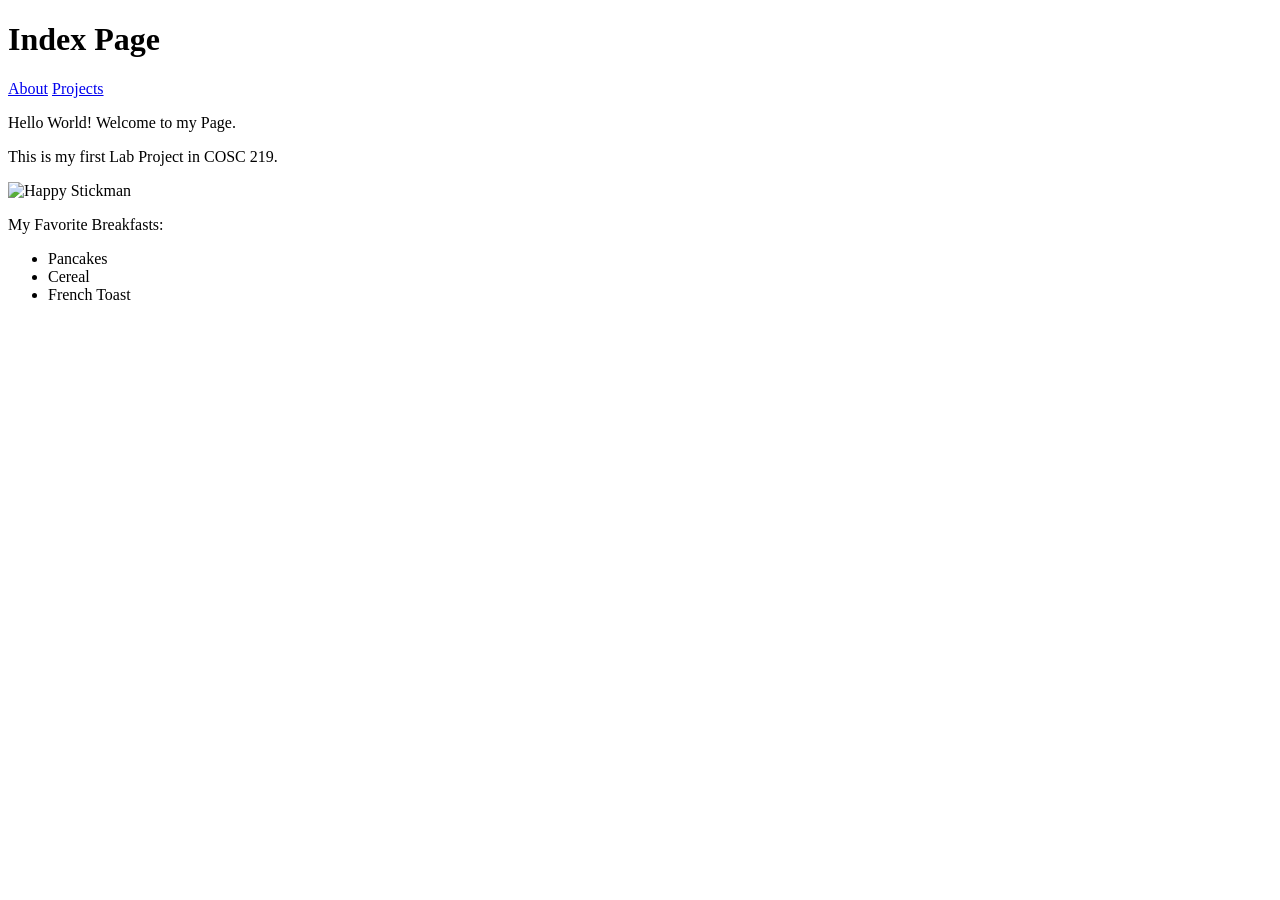
==== index.html @ b77a070f "Added contents in my index page" ====
<!doctype html>
<html lang="en">
  <head>
    <meta charset="UTF-8" />
    <meta name="viewport" content="width=device-width, initial-scale=1.0" />
    <title>Index</title>
  </head>
  <body>
    <h1>Index Page</h1>
    <a href="about.html">About</a>
    <a href="projects.html">Projects</a>
    <p>Hello World! Welcome to my Page.</p>
    <p>This is my first Lab Project in COSC 219.</p>
    <img
      src="https://cdn.vectorstock.com/i/500p/41/11/happy-stickman-with-thumb-up-vector-60284111.jpg"
      alt="Happy Stickman"
    />
    <p>My Favorite Breakfasts:</p>
    <ul>
      <li>Pancakes</li>
      <li>Cereal</li>
      <li>French Toast</li>
    </ul>
  </body>
  <footer></footer>
</html>
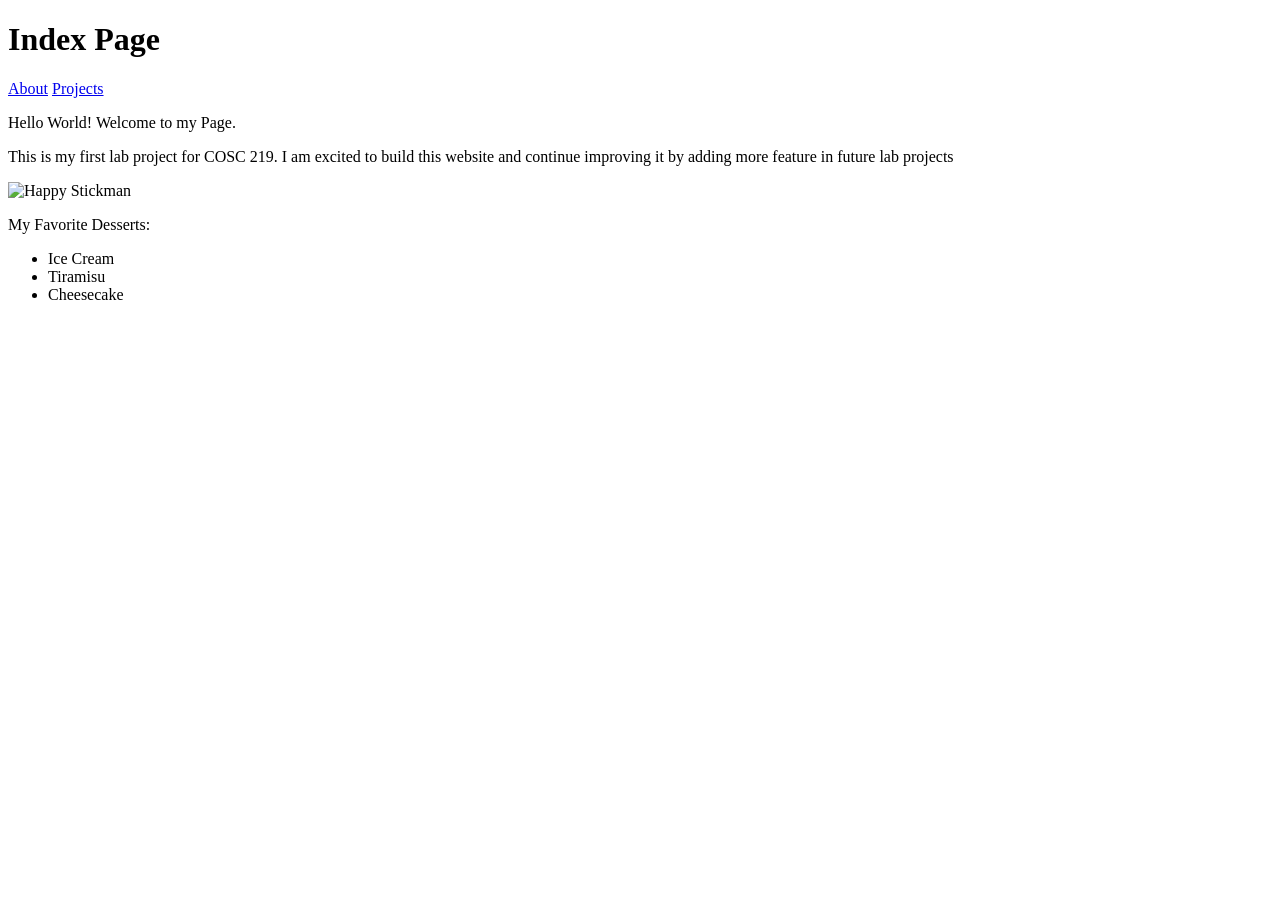
==== commit 74ec2409: "Updated README and Index Page with minor changes" ====
--- a/index.html
+++ b/index.html
@@ -10,16 +10,20 @@
     <a href="about.html">About</a>
     <a href="projects.html">Projects</a>
     <p>Hello World! Welcome to my Page.</p>
-    <p>This is my first Lab Project in COSC 219.</p>
+    <p>
+      This is my first lab project for COSC 219. I am excited to build this
+      website and continue improving it by adding more feature in future lab
+      projects
+    </p>
     <img
       src="https://cdn.vectorstock.com/i/500p/41/11/happy-stickman-with-thumb-up-vector-60284111.jpg"
       alt="Happy Stickman"
     />
-    <p>My Favorite Breakfasts:</p>
+    <p>My Favorite Desserts:</p>
     <ul>
-      <li>Pancakes</li>
-      <li>Cereal</li>
-      <li>French Toast</li>
+      <li>Ice Cream</li>
+      <li>Tiramisu</li>
+      <li>Cheesecake</li>
     </ul>
   </body>
   <footer></footer>
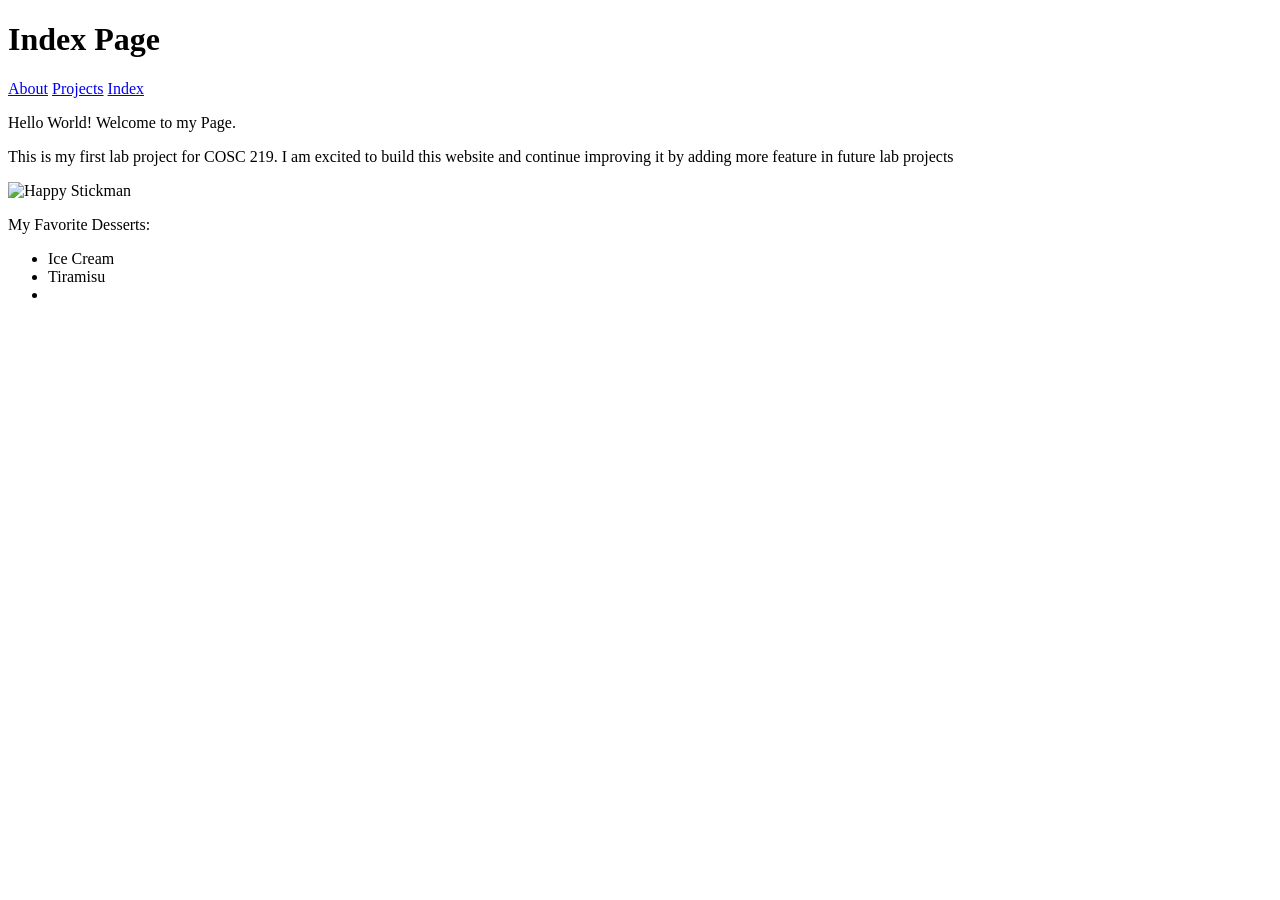
==== commit 715f903b: "Added the missing requirements needed for submission" ====
--- a/index.html
+++ b/index.html
@@ -6,25 +6,32 @@
     <title>Index</title>
   </head>
   <body>
-    <h1>Index Page</h1>
-    <a href="about.html">About</a>
-    <a href="projects.html">Projects</a>
-    <p>Hello World! Welcome to my Page.</p>
-    <p>
-      This is my first lab project for COSC 219. I am excited to build this
-      website and continue improving it by adding more feature in future lab
-      projects
-    </p>
-    <img
-      src="https://cdn.vectorstock.com/i/500p/41/11/happy-stickman-with-thumb-up-vector-60284111.jpg"
-      alt="Happy Stickman"
-    />
-    <p>My Favorite Desserts:</p>
-    <ul>
-      <li>Ice Cream</li>
-      <li>Tiramisu</li>
-      <li>Cheesecake</li>
-    </ul>
+    <header>
+      <h1>Index Page</h1>
+    </header>
+    <nav>
+      <a href="about.html">About</a>
+      <a href="projects.html">Projects</a>
+      <a href="index.html">Index</a>
+    </nav>
+    <main>
+      <p>Hello World! Welcome to my Page.</p>
+      <p>
+        This is my first lab project for COSC 219. I am excited to build this
+        website and continue improving it by adding more feature in future lab
+        projects
+      </p>
+      <img
+        src="https://cdn.vectorstock.com/i/500p/41/11/happy-stickman-with-thumb-up-vector-60284111.jpg"
+        alt="Happy Stickman"
+      />
+      <p>My Favorite Desserts:</p>
+      <ul>
+        <li>Ice Cream</li>
+        <li>Tiramisu</li>
+        <li></li>
+      </ul>
+    </main>
   </body>
   <footer></footer>
 </html>
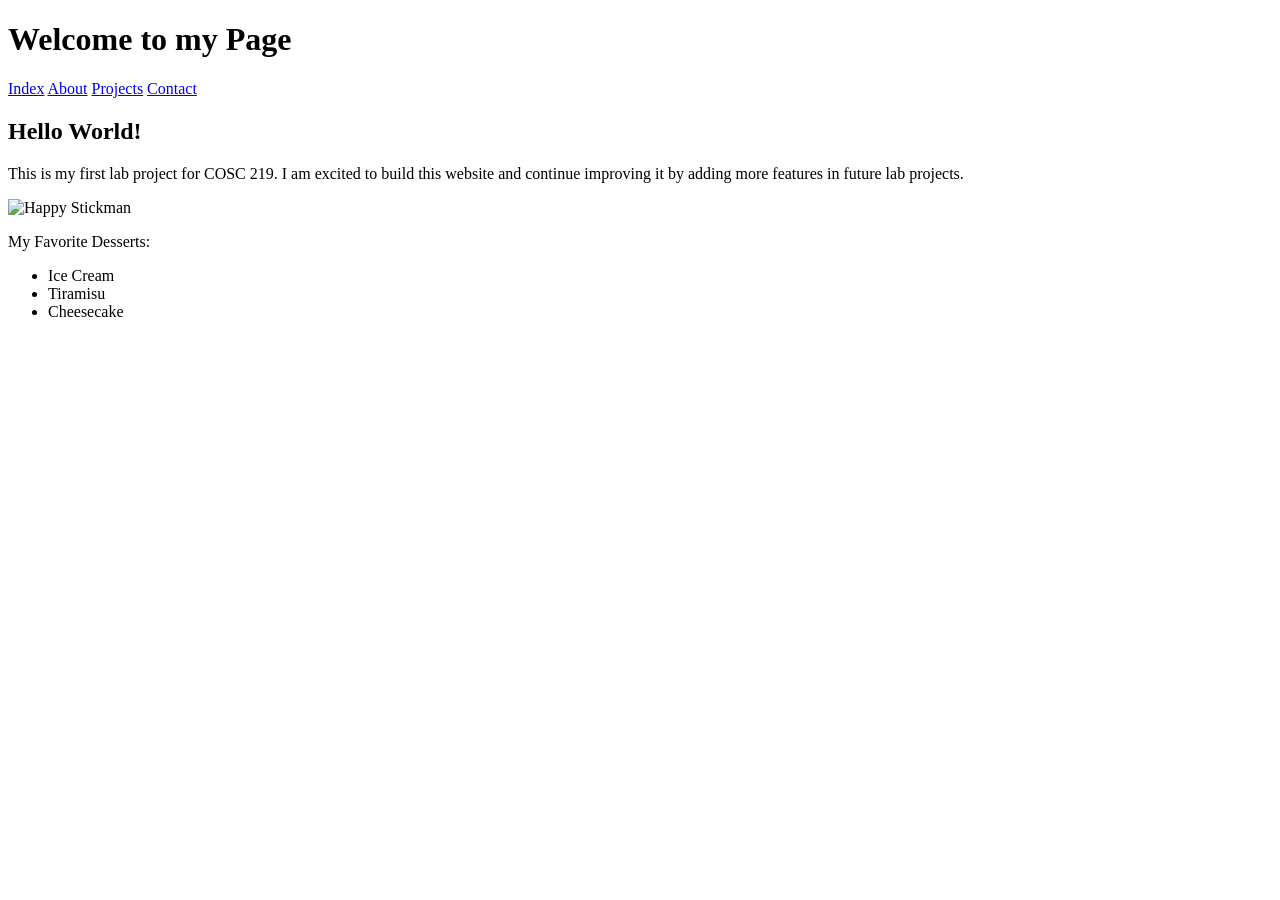
==== commit 75df892a: "Added improvements" ====
--- a/index.html
+++ b/index.html
@@ -4,22 +4,24 @@
     <meta charset="UTF-8" />
     <meta name="viewport" content="width=device-width, initial-scale=1.0" />
     <title>Index</title>
+    <link rel="stylesheet" href="css/styles.css" />
   </head>
   <body>
     <header>
-      <h1>Index Page</h1>
+      <h1>Welcome to my Page</h1>
     </header>
     <nav>
+      <a href="index.html">Index</a>
       <a href="about.html">About</a>
       <a href="projects.html">Projects</a>
-      <a href="index.html">Index</a>
+      <a href="contact.html">Contact</a>
     </nav>
     <main>
-      <p>Hello World! Welcome to my Page.</p>
-      <p>
+      <h2>Hello World!</h2>
+      <p class="intro">
         This is my first lab project for COSC 219. I am excited to build this
-        website and continue improving it by adding more feature in future lab
-        projects
+        website and continue improving it by adding more features in future lab
+        projects.
       </p>
       <img
         src="https://cdn.vectorstock.com/i/500p/41/11/happy-stickman-with-thumb-up-vector-60284111.jpg"
@@ -29,9 +31,9 @@
       <ul>
         <li>Ice Cream</li>
         <li>Tiramisu</li>
-        <li></li>
+        <li>Cheesecake</li>
       </ul>
     </main>
+    <footer></footer>
   </body>
-  <footer></footer>
 </html>
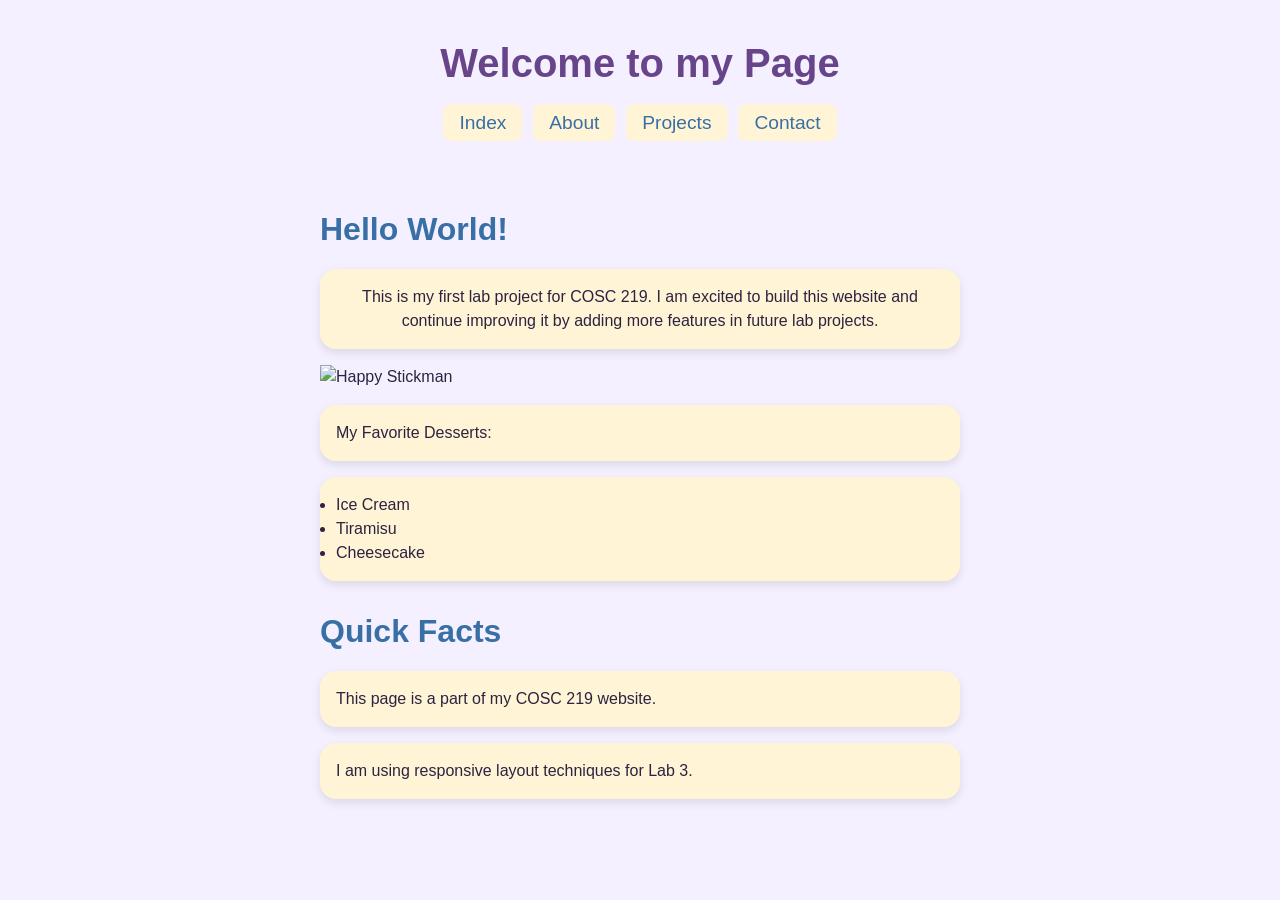
==== commit 1406acf7: "Added new classes, divs, and a two-column arrangement" ====
--- a/index.html
+++ b/index.html
@@ -7,33 +7,50 @@
     <link rel="stylesheet" href="css/styles.css" />
   </head>
   <body>
-    <header>
-      <h1>Welcome to my Page</h1>
-    </header>
     <nav>
-      <a href="index.html">Index</a>
-      <a href="about.html">About</a>
-      <a href="projects.html">Projects</a>
-      <a href="contact.html">Contact</a>
+      <header>
+        <h1>Welcome to my Page</h1>
+      </header>
+      <div class="nav-links">
+        <a href="index.html">Index</a>
+        <a href="about.html">About</a>
+        <a href="projects.html">Projects</a>
+        <a href="contact.html">Contact</a>
+      </div>
     </nav>
-    <main>
-      <h2>Hello World!</h2>
-      <p class="intro">
-        This is my first lab project for COSC 219. I am excited to build this
-        website and continue improving it by adding more features in future lab
-        projects.
-      </p>
-      <img
-        src="https://cdn.vectorstock.com/i/500p/41/11/happy-stickman-with-thumb-up-vector-60284111.jpg"
-        alt="Happy Stickman"
-      />
-      <p>My Favorite Desserts:</p>
-      <ul>
-        <li>Ice Cream</li>
-        <li>Tiramisu</li>
-        <li>Cheesecake</li>
-      </ul>
+
+    <main class="page-layout">
+      <section class="main-content">
+        <h2>Hello World!</h2>
+
+        <p class="intro">
+          This is my first lab project for COSC 219. I am excited to build this
+          website and continue improving it by adding more features in future
+          lab projects.
+        </p>
+
+        <img
+          src="https://cdn.vectorstock.com/i/500p/41/11/happy-stickman-with-thumb-up-vector-60284111.jpg"
+          alt="Happy Stickman"
+        />
+
+        <div class="content-box">
+          <p>My Favorite Desserts:</p>
+          <ul>
+            <li>Ice Cream</li>
+            <li>Tiramisu</li>
+            <li>Cheesecake</li>
+          </ul>
+        </div>
+      </section>
+
+      <aside>
+        <h2>Quick Facts</h2>
+        <p>This page is a part of my COSC 219 website.</p>
+        <p>I am using responsive layout techniques for Lab 3.</p>
+      </aside>
     </main>
+
     <footer></footer>
   </body>
 </html>
--- a/css/styles.css
+++ b/css/styles.css
@@ -0,0 +1,172 @@
+:root {
+  --brand: #fff4d6;
+  --ink: #2d2340;
+  --muted: #8a7f99;
+  --space: 1rem;
+}
+
+* {
+  box-sizing: border-box;
+}
+
+body {
+  background: #f5f0ff;
+  font-family: Arial, sans-serif;
+  color: var(--ink);
+  line-height: 1.5;
+  font-size: var(--space);
+}
+
+main {
+  max-width: 42rem;
+  margin: 0 auto;
+  padding: var(--space);
+}
+
+h1 {
+  color: #68458a;
+  margin-bottom: 1rem;
+  font-size: 2.5rem;
+  text-align: center;
+}
+
+h2 {
+  color: #386fa4;
+  margin-bottom: 1rem;
+  font-size: 2rem;
+}
+
+p,
+ul {
+  background: var(--brand);
+  border-radius: 1rem;
+  padding: var(--space);
+  margin: var(--space) 0;
+  text-align: justify;
+  box-shadow: 0 4px 10px rgba(0, 0, 0, 0.1);
+}
+
+table {
+  margin: 1.5rem auto;
+  border-collapse: separate;
+  background: #fff4d6;
+  overflow: hidden;
+  box-shadow: 0 4px 10px rgba(0, 0, 0, 0.1);
+}
+
+th,
+td {
+  border: 1px solid #d8c99b;
+  padding: 1rem;
+}
+
+th {
+  background: #dceeff;
+  color: var(--ink);
+}
+
+td {
+  background: #fff4d6;
+}
+
+nav {
+  text-align: center;
+  margin-bottom: 1.5rem;
+}
+nav a {
+  color: #386fa4;
+  text-decoration: none;
+  border: 1px #386fa4;
+  padding: 0.5rem 1rem;
+  margin: 0 0.2rem;
+  border-radius: 0.5rem;
+  font-size: 1.2rem;
+  background: var(--brand);
+}
+
+nav a:hover {
+  text-decoration: underline;
+  background: #dceeff;
+}
+
+nav a:focus {
+  outline: 3px solid #68458a;
+  outline-offset: 2px;
+}
+
+button {
+  background: #68458a;
+  color: white;
+  border: none;
+  border-radius: 0.5rem;
+  padding: 0.75rem 1.25rem;
+  font-size: 1re;
+}
+
+button:hover {
+  background: #386fa4;
+}
+
+button:focus {
+  outline: 3px solid #68458a;
+  outline-offset: 2px;
+}
+
+input[type="email"],
+[type="text"],
+textarea {
+  width: 100%;
+  padding: 0.75rem;
+  margin-bottom: 1rem;
+  border-radius: 0.5rem;
+  border: 1px solid var(--muted);
+}
+
+input[type="checkbox"] {
+  width: auto;
+  margin-right: 0.5rem;
+}
+
+input:focus,
+textarea:focus,
+select:focus,
+button:focus {
+  outline: 3px solid #68458a;
+  outline-offset: 2px;
+}
+
+fieldset {
+  border: 2px solid #68458a;
+  border-radius: 8px;
+  padding: 1rem;
+}
+
+input[type="checkbox"] + label + fieldset {
+  display: block;
+  margin-bottom: 0.5rem;
+}
+
+select {
+  width: 100%;
+  padding: 0.75rem;
+  border: 1px solid var(--muted);
+  border-radius: 0.5rem;
+  font-size: 1rem;
+  background: white;
+}
+
+select:focus {
+  outline: 3px solid blue;
+  outline-offset: 2px;
+}
+
+img {
+  display: block;
+  margin: 0 auto;
+  max-width: 100%;
+  height: auto;
+}
+
+.intro {
+  text-align: center;
+}
